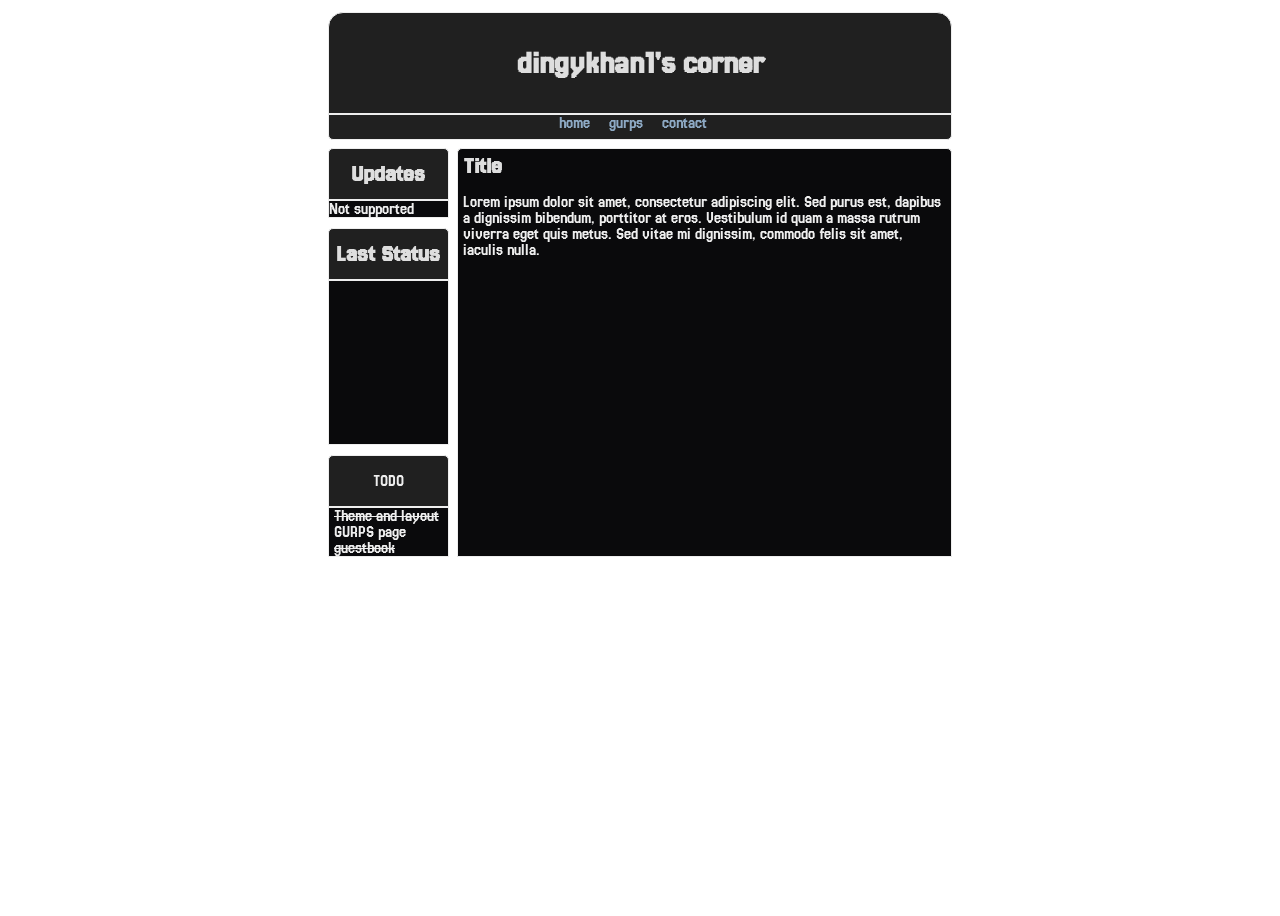
==== index.html @ 276805ef "Initial commit" ====
<!DOCTYPE html>
<html>
<head>
  <link rel="preconnect" href="https://fonts.googleapis.com">
  <link rel="preconnect" href="https://fonts.gstatic.com" crossorigin>
  <link href="https://fonts.googleapis.com/css2?family=Jersey+25&family=Walter+Turncoat&display=swap" rel="stylesheet">
  <link rel="stylesheet" href="style.css">
  <title>dingykhan1's corner</title>
</head>
<body>
  <div class="container">
    <div class="title">
      <h1>dingykhan1's corner</h1>
    </div>
    <div class="nav">
      <a href="index.html">home</a>
      <a href="gurps.html">gurps</a>
      <a href="contact.html">contact</a>
    </div>

    <div class="flex-container">

      <div class="leftcol">
        <div class="column-header">
          <h2>Updates</h2>
        </div>
        <div class="updates">
          <object data="updates/updates.html" height="300">Not supported</object>
        </div>

        <div class="column-header">
            <h2>Last Status</h2>
          </div>
        <div class="laststatus">
            <iframe src="https://petracoding.github.io/neocities/widgets/statuscafe?color=#eeeeee&font-family=Arial&font-size=16px&line-height=1.2&max-width=500px&username=dingykhan1&hideUsername=0&hideEmoji=0&hideUsernameAndTime=0&linkColor=#dedede&timeColor=#eeeeee&swapPositions=0&center=0&marquee=0" frameborder="0" title="Widget"></iframe>
          </div>

        <div class="column-header"> TODO </div>
        <div class="todo">
          <article class="small">
            <s>Theme and layout</s><br>
            GURPS page<br>
            <s>guestbook</s><br>

          </article>



        </div>

      </div>

      <div class="content">
        <h2>Title</h2>
        <p>
        Lorem ipsum dolor sit amet, consectetur adipiscing elit. Sed purus est, dapibus a dignissim bibendum, porttitor at eros. Vestibulum id quam a massa rutrum viverra eget quis metus. Sed vitae mi dignissim, commodo felis sit amet, iaculis nulla.
        </p>

      </div>
    </div>
  </div>
</body>
</html>
---- style.css ----
/*Basic Dark Theme */
:root {
  --primary-bg-color: #222831; /*BG*/
  --div-header-color:#202020;
  --div-bg-color: #0a0a0c;
  --button-color: #0092ca; /*Buttons*/
  --text-color: #eeeeee;
  --header-text-color: #dedede;
  --border-color:#cccccc;
  --link-color:#8da9c4;
}

body {
  font-family: "Jersey 25", sans-serif;
  background:url('https://i.postimg.cc/7G62rnSp/box.gif');
  color: var(--text-color);
  /*overflow:hidden;*/
  height: 100vh;
}

.container {
  width:50%;
  margin:auto;
  border-style:none;
  align-content:center;
}


.title {
  background-color:var(--div-header-color);
  border-style:solid;
  border-width:1px;
  border-radius: 15px 15px 0px 0px;
  height:100px;
  align-content: center;
  margin:4px 4px 0px 4px;
}
.nav {
  background-color:var(--div-header-color);
  border-style:solid;
  border-width:1px;
  border-radius: 0px 0px 5px 5px;
  text-align:center;
  margin:0px 4px 4px 4px;
  height:24px;
}

.nav a{
  margin-right:15px;
}

.column-header{
  text-align:center;
  height:50px;
  background-color:var(--div-header-color);
  border-style:solid;
  border-width:1px;
  border-radius: 5px 5px 0px 0px;
  align-content: center;
}

.flex-container{
  display:flex;
  border-style:none;
  width:100%;
}

.leftcol {
  width:20%;
  word-wrap: break-word;
  margin:4px;
  height: fit-content;
  flex-wrap:nowrap;
}
.content {
  width:80%;
  background-color: var(--div-bg-color);
  margin:4px;
  /*height:500px;*/
  padding:5px;
  border-style:solid;
  border-width:1px;
  border-radius: 5px 5px 0px 0px;

}
.laststatus {
  border-style:solid;
  border-width:1px;
  background-color: var(--div-bg-color);
  padding:5px;
  margin-bottom:10px;
}
.updates{
  border-style:solid;
  border-width:1px;
  height:100%;
  background-color:var(--div-bg-color);
  margin-bottom: 10px;
}
.todo{
  border-style:solid;
  border-width:1px;
  height:100%;
  padding-left: 5px;
  padding-right:5px;
  background-color:var(--div-bg-color);
  margin-bottom: 10px;
  max-height:100px;
  overflow-x:scroll;
  margin:auto;
}

.flex .small {
  flex: 1 1 45%;
  min-width: 200px;
  max-width: 100%;
  align-self: center;
}

.nav object{
  height:24px;
  }


object{
  width:100%;
}

iframe {
    width:100%;
}
h1{
  color:var(--header-text-color);
  text-align:center;
}
h2{
  color:var(--header-text-color);
  margin:auto;
}
p{
  text-align:left;
}
a {
  color:#8da9c4;
  text-decoration-line:none;
}

a:hover {
  transform: scale(1.5);
  color:#e2e2e2;
}
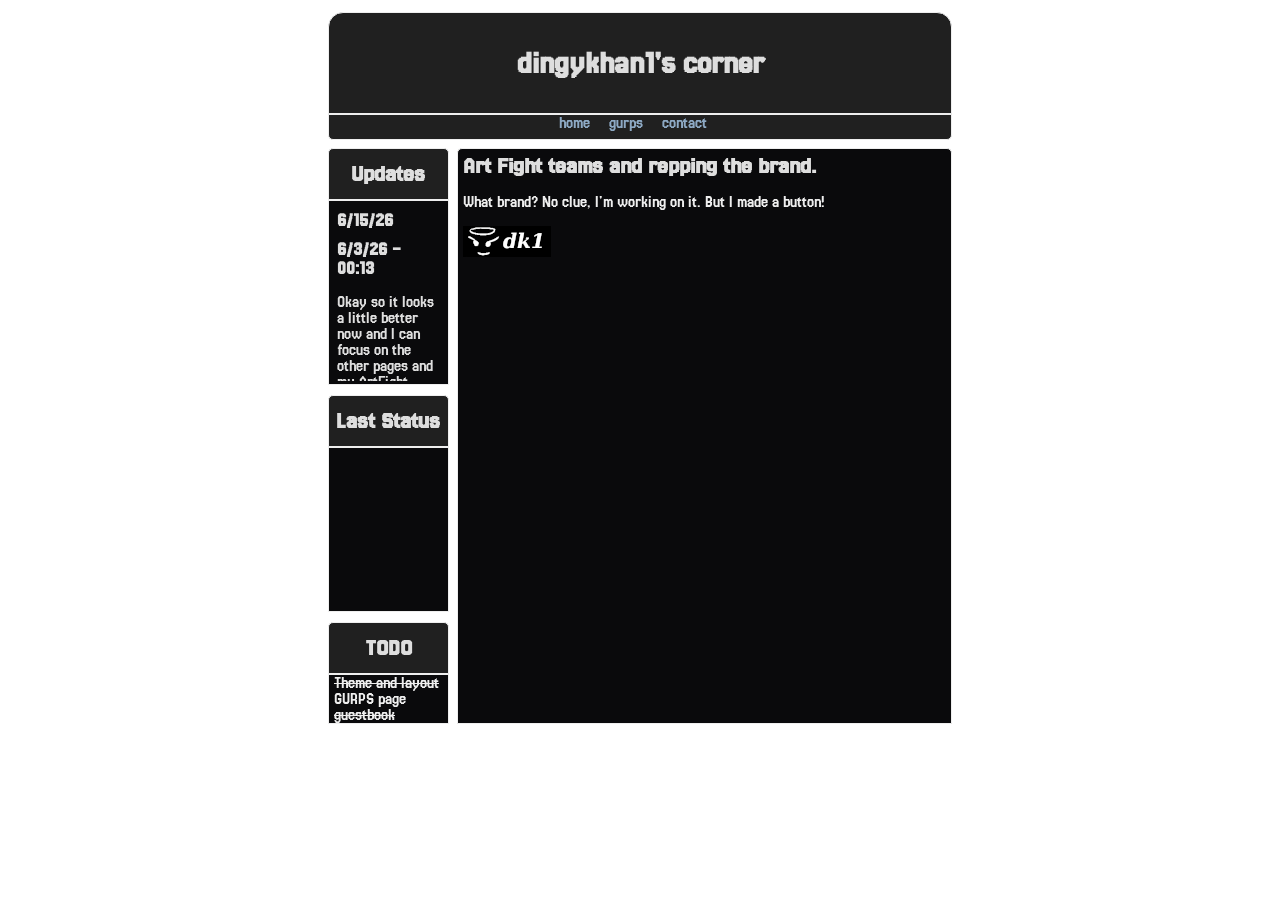
==== commit 4bf1a19b: "Second commit!!!" ====
--- a/index.html
+++ b/index.html
@@ -21,21 +21,17 @@
     <div class="flex-container">
 
       <div class="leftcol">
-        <div class="column-header">
-          <h2>Updates</h2>
-        </div>
+        <div class="column-header"><h2>Updates</h2></div>
         <div class="updates">
-          <object data="updates/updates.html" height="300">Not supported</object>
+          <object data="updates.html">Not supported</object>
         </div>
 
-        <div class="column-header">
-            <h2>Last Status</h2>
-          </div>
+        <div class="column-header"><h2>Last Status</h2></div>
         <div class="laststatus">
             <iframe src="https://petracoding.github.io/neocities/widgets/statuscafe?color=#eeeeee&font-family=Arial&font-size=16px&line-height=1.2&max-width=500px&username=dingykhan1&hideUsername=0&hideEmoji=0&hideUsernameAndTime=0&linkColor=#dedede&timeColor=#eeeeee&swapPositions=0&center=0&marquee=0" frameborder="0" title="Widget"></iframe>
           </div>
 
-        <div class="column-header"> TODO </div>
+        <div class="column-header"><h2>TODO</h2></div>
         <div class="todo">
           <article class="small">
             <s>Theme and layout</s><br>
@@ -51,11 +47,13 @@
       </div>
 
       <div class="content">
-        <h2>Title</h2>
-        <p>
-        Lorem ipsum dolor sit amet, consectetur adipiscing elit. Sed purus est, dapibus a dignissim bibendum, porttitor at eros. Vestibulum id quam a massa rutrum viverra eget quis metus. Sed vitae mi dignissim, commodo felis sit amet, iaculis nulla.
-        </p>
-
+      <article>
+          <h2>Art Fight teams and repping the brand.</h2>
+          <p>
+            What brand? No clue, I'm working on it. But I made a button!
+          </p>
+          <img src="img/buttons/dk1button.png">
+      </article>
       </div>
     </div>
   </div>
--- a/style.css
+++ b/style.css
@@ -97,6 +97,10 @@
   background-color:var(--div-bg-color);
   margin-bottom: 10px;
 }
+
+.updates object {
+  height:180px;
+}
 .todo{
   border-style:solid;
   border-width:1px;
@@ -126,6 +130,7 @@
   width:100%;
 }
 
+
 iframe {
     width:100%;
 }
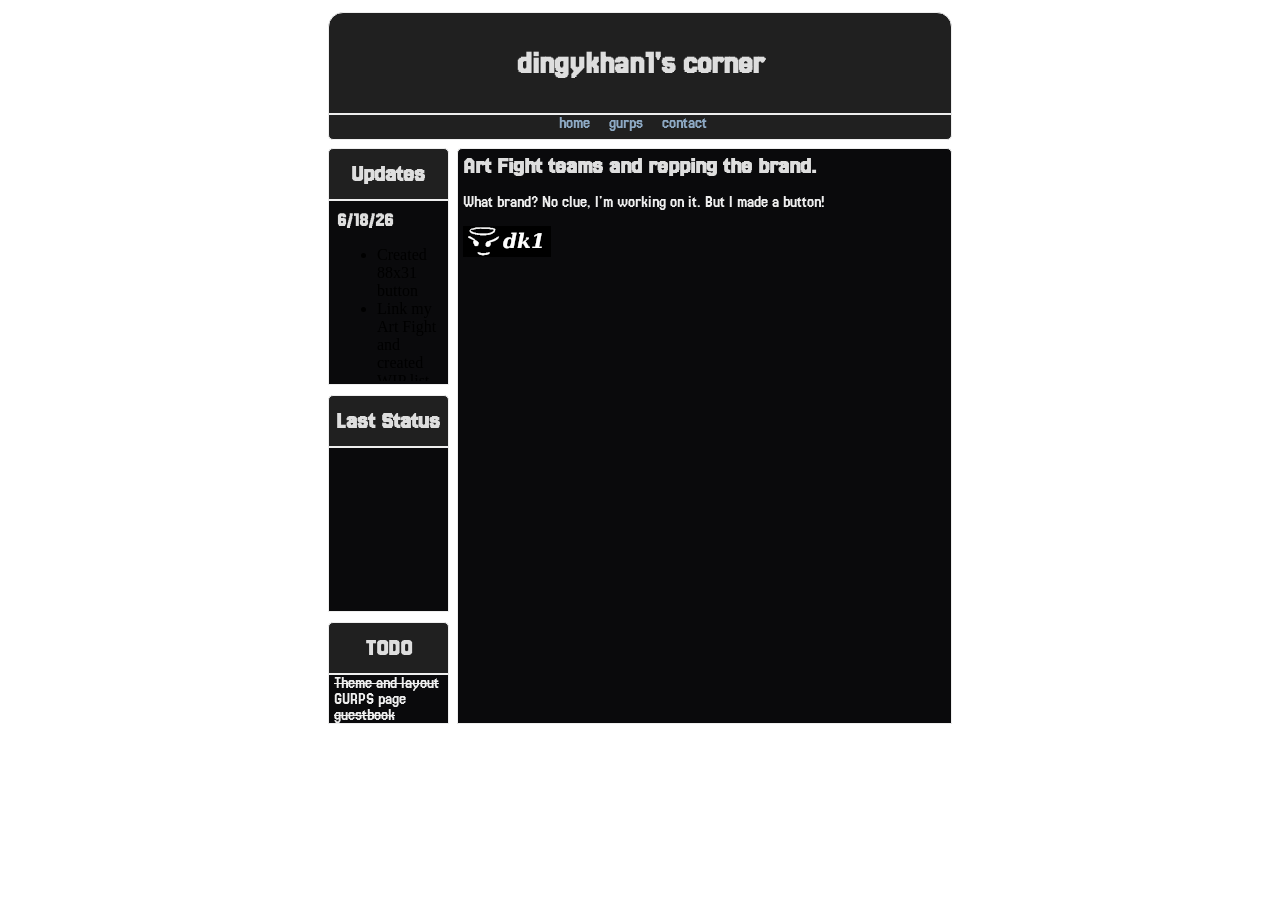
==== commit 0785c2dc: "Added update 6/18" ====
--- a/index.html
+++ b/index.html
@@ -4,7 +4,7 @@
   <link rel="preconnect" href="https://fonts.googleapis.com">
   <link rel="preconnect" href="https://fonts.gstatic.com" crossorigin>
   <link href="https://fonts.googleapis.com/css2?family=Jersey+25&family=Walter+Turncoat&display=swap" rel="stylesheet">
-  <link rel="stylesheet" href="style.css">
+  <link rel="stylesheet" href="css/style.css">
   <title>dingykhan1's corner</title>
 </head>
 <body>
--- a/css/style.css
+++ b/css/style.css
@@ -0,0 +1,156 @@
+/*Basic Dark Theme */
+:root {
+  --primary-bg-color: #222831; /*BG*/
+  --div-header-color:#202020;
+  --div-bg-color: #0a0a0c;
+  --button-color: #0092ca; /*Buttons*/
+  --text-color: #eeeeee;
+  --header-text-color: #dedede;
+  --border-color:#cccccc;
+  --link-color:#8da9c4;
+}
+
+body {
+  font-family: "Jersey 25", sans-serif;
+  background:url('https://i.postimg.cc/7G62rnSp/box.gif');
+  color: var(--text-color);
+  /*overflow:hidden;*/
+  height: 100vh;
+}
+
+.container {
+  width:50%;
+  margin:auto;
+  border-style:none;
+  align-content:center;
+}
+
+
+.title {
+  background-color:var(--div-header-color);
+  border-style:solid;
+  border-width:1px;
+  border-radius: 15px 15px 0px 0px;
+  height:100px;
+  align-content: center;
+  margin:4px 4px 0px 4px;
+}
+.nav {
+  background-color:var(--div-header-color);
+  border-style:solid;
+  border-width:1px;
+  border-radius: 0px 0px 5px 5px;
+  text-align:center;
+  margin:0px 4px 4px 4px;
+  height:24px;
+}
+
+.nav a{
+  margin-right:15px;
+}
+
+.column-header{
+  text-align:center;
+  height:50px;
+  background-color:var(--div-header-color);
+  border-style:solid;
+  border-width:1px;
+  border-radius: 5px 5px 0px 0px;
+  align-content: center;
+}
+
+.flex-container{
+  display:flex;
+  border-style:none;
+  width:100%;
+}
+
+.leftcol {
+  width:20%;
+  word-wrap: break-word;
+  margin:4px;
+  height: fit-content;
+  flex-wrap:nowrap;
+}
+.content {
+  width:80%;
+  background-color: var(--div-bg-color);
+  margin:4px;
+  /*height:500px;*/
+  padding:5px;
+  border-style:solid;
+  border-width:1px;
+  border-radius: 5px 5px 0px 0px;
+
+}
+.laststatus {
+  border-style:solid;
+  border-width:1px;
+  background-color: var(--div-bg-color);
+  padding:5px;
+  margin-bottom:10px;
+}
+.updates{
+  border-style:solid;
+  border-width:1px;
+  height:100%;
+  background-color:var(--div-bg-color);
+  margin-bottom: 10px;
+}
+
+.updates object {
+  height:180px;
+}
+.todo{
+  border-style:solid;
+  border-width:1px;
+  height:100%;
+  padding-left: 5px;
+  padding-right:5px;
+  background-color:var(--div-bg-color);
+  margin-bottom: 10px;
+  max-height:100px;
+  overflow-x:scroll;
+  margin:auto;
+}
+
+.flex .small {
+  flex: 1 1 45%;
+  min-width: 200px;
+  max-width: 100%;
+  align-self: center;
+}
+
+.nav object{
+  height:24px;
+  }
+
+
+object{
+  width:100%;
+}
+
+
+iframe {
+    width:100%;
+}
+h1{
+  color:var(--header-text-color);
+  text-align:center;
+}
+h2{
+  color:var(--header-text-color);
+  margin:auto;
+}
+p{
+  text-align:left;
+}
+a {
+  color:#8da9c4;
+  text-decoration-line:none;
+}
+
+a:hover {
+  transform: scale(1.5);
+  color:#e2e2e2;
+}
